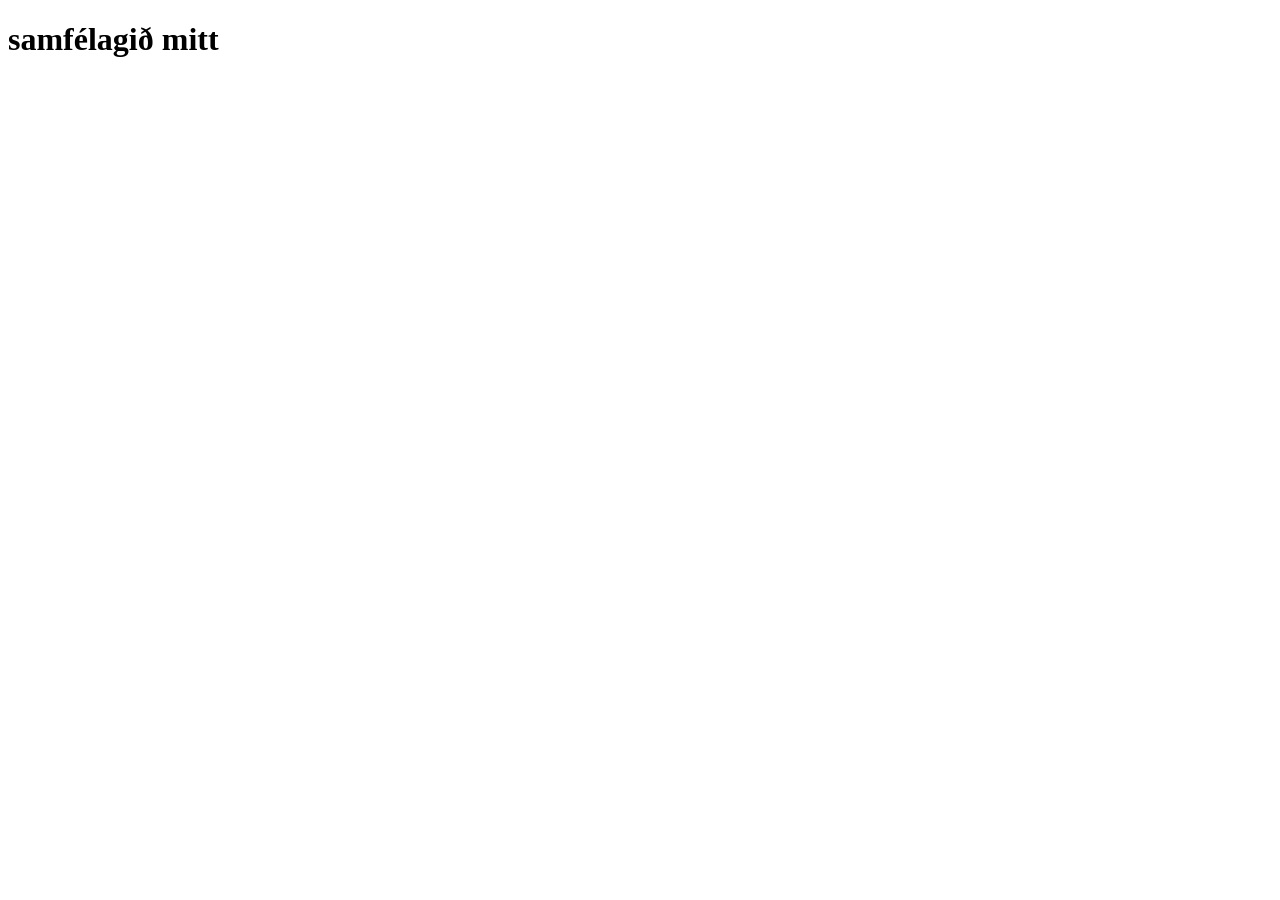
==== index.html @ 5f282de7 "Add initial HTML structure with title and heading added index file" ====
<!DOCTYPE html>
<html lang="en">
<head>
    <meta charset="UTF-8">
    <meta name="viewport" content="width=device-width, initial-scale=1.0">
    <link rel="stylesheet" href="vefsíða.css">
    <title>Document</title>
</head>
<body>
    <h1>samfélagið mitt</h1>
</body>
</html>
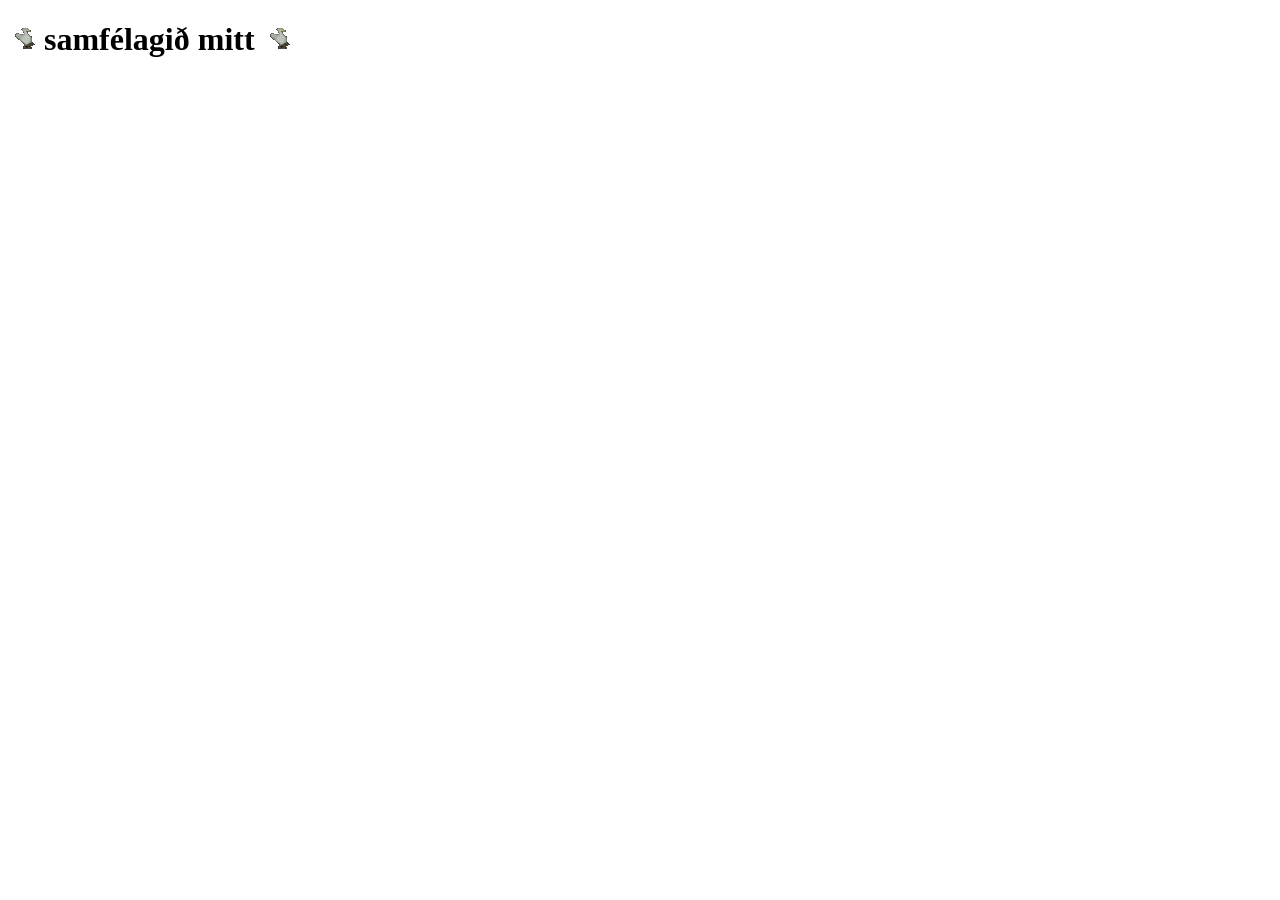
==== commit f84b571b: "Update title and header in index.html duck" ====
--- a/index.html
+++ b/index.html
@@ -4,9 +4,9 @@
     <meta charset="UTF-8">
     <meta name="viewport" content="width=device-width, initial-scale=1.0">
     <link rel="stylesheet" href="vefsíða.css">
-    <title>Document</title>
+    <title>samfélagið</title>
 </head>
 <body>
-    <h1>samfélagið mitt</h1>
+    <h1><img src="duck.gif" alt="a dancing duck"> samfélagið mitt <img src="duck.gif" alt="a dancing duck"></h1>
 </body>
 </html>
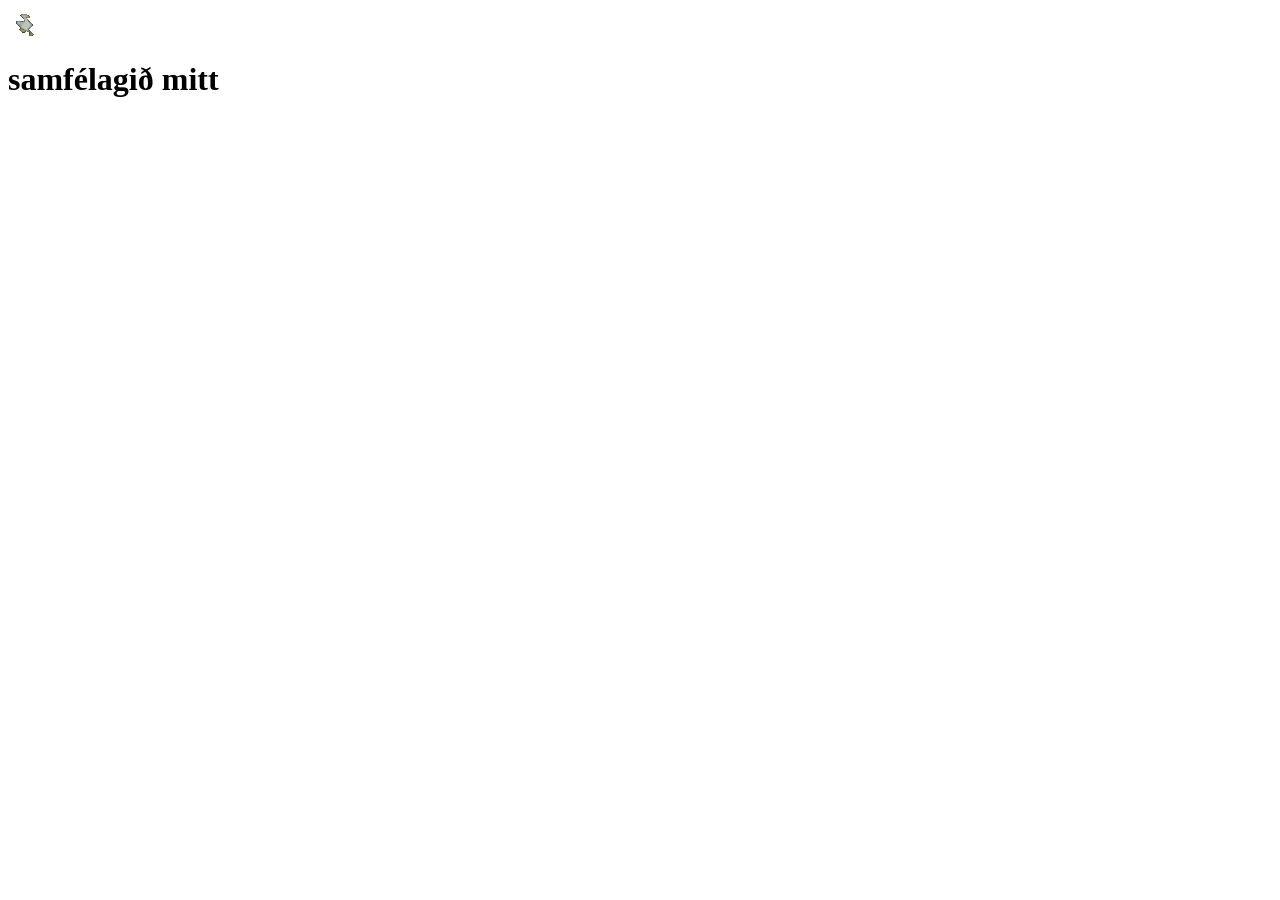
==== commit dc454fe0: "Rearrange h1 and img elements in index.html ducj" ====
--- a/index.html
+++ b/index.html
@@ -7,6 +7,6 @@
     <title>samfélagið</title>
 </head>
 <body>
-    <h1><img src="duck.gif" alt="a dancing duck"> samfélagið mitt <img src="duck.gif" alt="a dancing duck"></h1>
+    <img src="duck.gif" alt="a dancing duck"><h1> samfélagið mitt </h1>
 </body>
 </html>
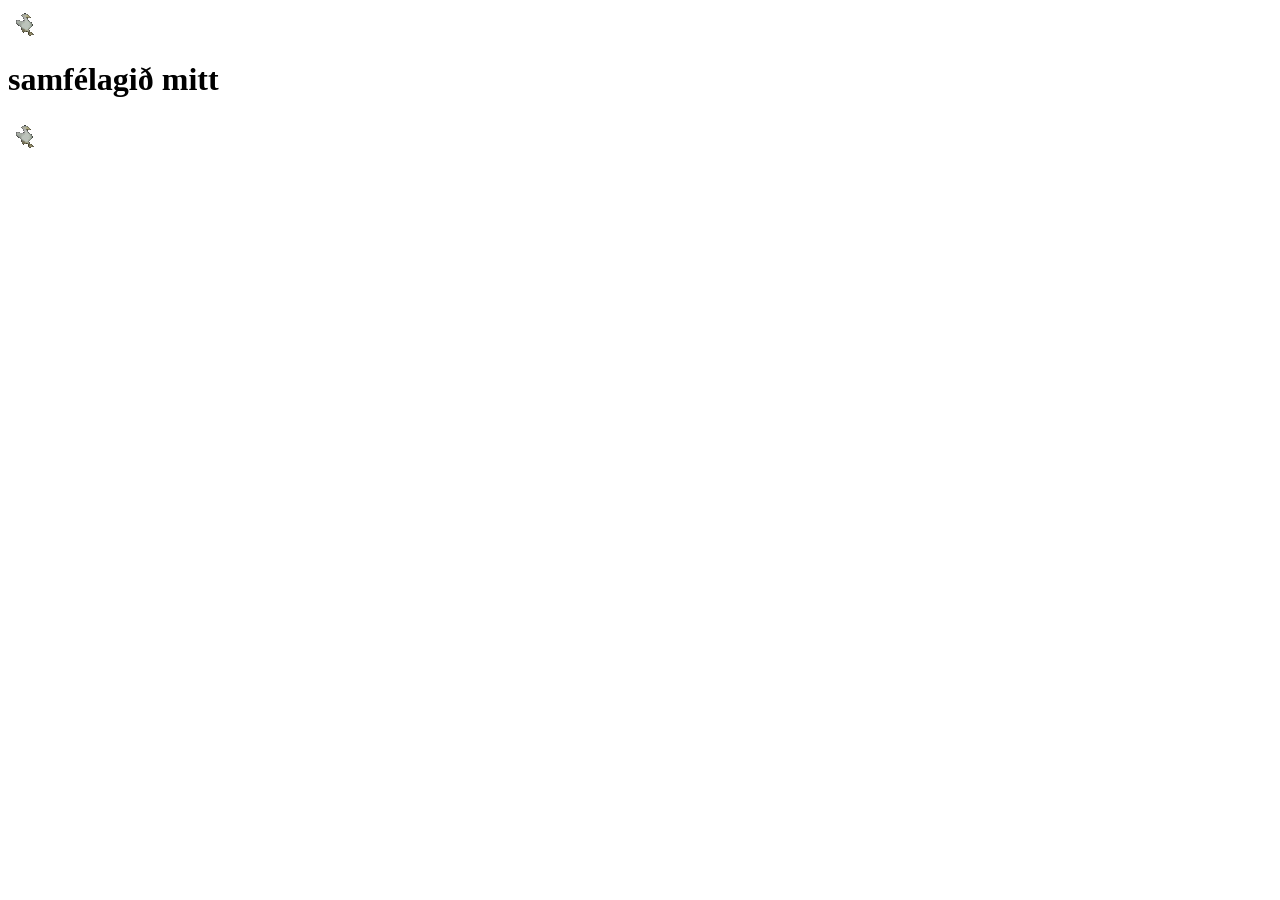
==== commit d316452b: "Duplicate img tag for dancing duck in index.html" ====
--- a/index.html
+++ b/index.html
@@ -7,6 +7,6 @@
     <title>samfélagið</title>
 </head>
 <body>
-    <img src="duck.gif" alt="a dancing duck"><h1> samfélagið mitt </h1>
+    <img src="duck.gif" alt="a dancing duck"><h1> samfélagið mitt </h1><img src="duck.gif" alt="a dancing duck">
 </body>
 </html>
--- a/vefsíða.css
+++ b/vefsíða.css
@@ -0,0 +1,4 @@
+h1{
+    width: 200%;
+    height: 200%;
+}
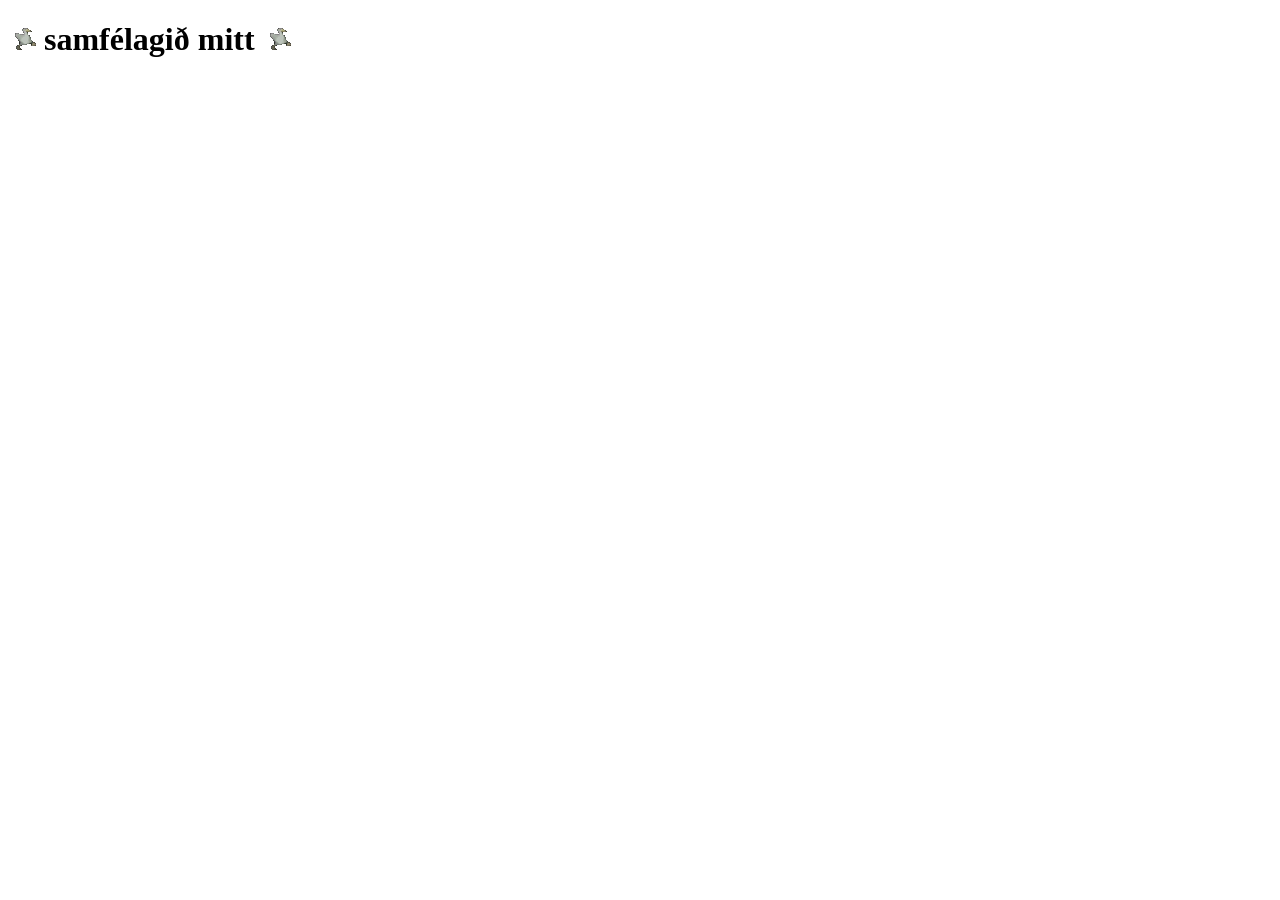
==== commit 0ad907aa: "Rearrange img tag within h1 element" ====
--- a/index.html
+++ b/index.html
@@ -7,6 +7,6 @@
     <title>samfélagið</title>
 </head>
 <body>
-    <img src="duck.gif" alt="a dancing duck"><h1> samfélagið mitt </h1><img src="duck.gif" alt="a dancing duck">
+    <h1><img src="duck.gif" alt="a dancing duck"> samfélagið mitt <img src="duck.gif" alt="a dancing duck"></h1>
 </body>
 </html>
